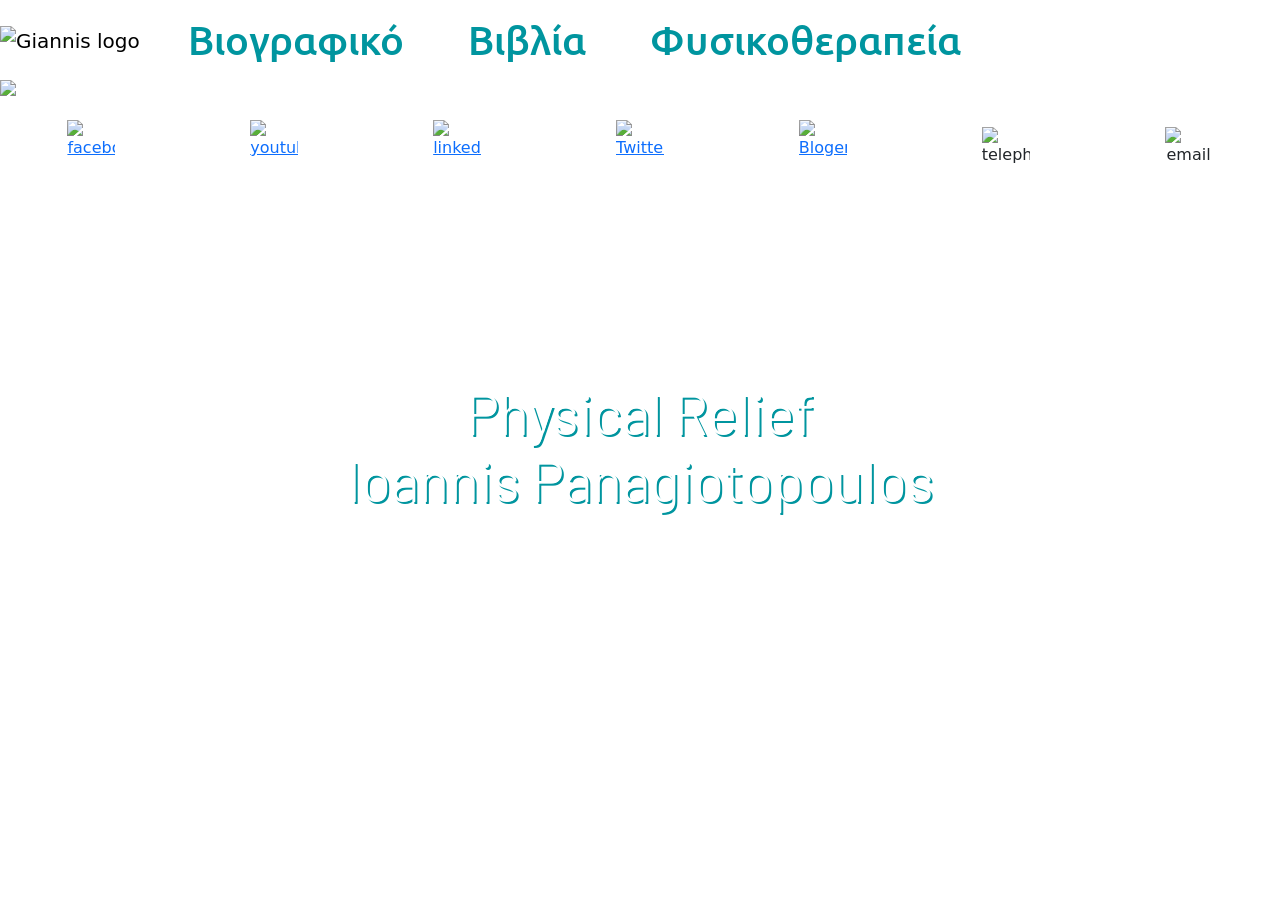
==== index.html @ 6d121d0d "Update index.html" ====
<!DOCTYPE html>
<html lang="el" dir="ltr">
  <head>
    <meta charset="utf-8">
    <meta name="viewport" content="width=device-width, initial-scale=1">
    <title>PRP- Physical Relief Panagiotopoulos</title>
    <meta name="description" content="Ιωάννης Παναγιωτόπουλος - Φυσικοθεραπευτής. Φυσικοθεραπεία, βιογραφικό και δημοσιεύσεις.">
    <meta property="og:title" content="Physical Relief - Ιωάννης Παναγιωτόπουλος">
    <meta property="og:description" content="Φυσικοθεραπευτής - Φυσικοθεραπεία, βιογραφικό και δημοσιεύσεις.">
    <meta property="og:image" content="images/Logo.png">
    <meta property="og:type" content="website">
    <link rel="icon" type="image/x-icon" href="/images/favicon.png">
    <link rel="stylesheet" href="stylesheet.css">
    <link href="https://cdn.jsdelivr.net/npm/bootstrap@5.3.3/dist/css/bootstrap.min.css" rel="stylesheet" integrity="sha384-QWTKZyjpPEjISv5WaRU9OFeRpok6YctnYmDr5pNlyT2bRjXh0JMhjY6hW+ALEwIH" crossorigin="anonymous">
    <link rel="preconnect" href="https://fonts.googleapis.com">
<link rel="preconnect" href="https://fonts.gstatic.com" crossorigin>
<link href="https://fonts.googleapis.com/css2?family=Barlow:wght@500;600&family=Montserrat:wght@500;600&family=Rajdhani:wght@500;600&family=Ubuntu:wght@300;400;500;700&display=swap" rel="stylesheet">
  </head>
  <body>
    <header>
  <nav class="navbar navbar-expand-lg navbar-light">
    <a class="navbar-brand" href="index.html"><img class="img-fluid" id="logo" src="images/Logo.png" alt="Giannis logo"></a>
    <button class="navbar-toggler" type="button" data-bs-toggle="collapse" data-bs-target="#navbarNav" aria-controls="navbarNav" aria-expanded="false" aria-label="Toggle navigation" id="burger">
      <span class="navbar-toggler-icon"></span>
    </button>
    <div class="collapse navbar-collapse display-6" id="navbarNav">
      <ul class="navbar-nav">
        <li class="nav-item mx-4">
          <a class="nav-link" href="bio.html">Βιογραφικό</a>
        </li>
        <li class="nav-item mx-4">
          <a class="nav-link" href="publications.html">Βιβλία</a>
        </li>
        <li class="nav-item mx-4">
          <a class="nav-link" href="fisikotherapia.html">Φυσικοθεραπεία</a>
        </li>
      </ul>
    </div>
  </nav>
</header>




    <!-- <a href="index.html"><img id="logo" src="images/Logo.png" alt="Giannis logo"></a>

    <ul>
      <li><a href="bio.html">Βιογραφία</a></li>
      <li><a href="publications.html">Δημοσιεύσεις</a></li>
    </ul> -->

    <div class="position-relative">
  <img src="images/background.jpg" class="image-fluid w-100" id="bgim">
</div>
<div class="position-absolute top-50 start-50 translate-middle">
  <div class="container">
    <h1 class="text-white text-center display-4" style="font-family: 'Barlow', sans-serif;">Physical Relief<br>Ioannis Panagiotopoulos</h1>
  </div>
</div>

  <footer>
  <nav class="container pt-4" id="social">
    <ul class="row list-unstyled text-center">
      <li class="col"><a href="https://www.facebook.com/prpfisikotherapia/?ref=pages_you_manage"><img class="img-fluid" loading="lazy" src="images/facebook.png" alt="facebook"></a></li>
      <li class="col"><a href="https://www.youtube.com/@IoannisPanagiotopoulosPT"><img class="img-fluid" loading="lazy" src="images/youtube.png" alt="youtube"></a></li>
      <li class="col"><a href="https://www.linkedin.com/search/results/all/?fetchDeterministicClustersOnly=false&heroEntityKey=urn%3Ali%3Afsd_profile%3AACoAAAlIhRABRoNO30Jxu5GEjvIgUoa2JkmndHs&keywords=ioannis%20panagiotopoulos%20pt%2Cbsc%2Coep%20leader%2Ciastm&origin=RICH_QUERY_SUGGESTION&position=1&searchId=ea7f6bdd-0ab8-49e4-b100-b72430d07ec7&sid=Y3v"><img class="img-fluid" loading="lazy" src="images/linkedin.png" alt="linkedin"></a></li>
      <li class="col"><a href="https://twitter.com/ipanagiot"><img class="img-fluid" loading="lazy" src="images/x-logo.svg" alt="Twitter"></a></li>
      <li class="col"><a href="http://prpanagiotopoulos.blogspot.com/"><img class="img-fluid" loading="lazy" src="images/Blogger.png" alt="Bloger"></a></li>
      <li class="col"><a href="tel:+306947004435" class="btn btn-transparent" id="telephone-btn"><img class="img-fluid" loading="lazy" src="images/telephone.png" alt="telephone"></a><div id="telephone-number"><b>694 700 44 35 </b></div></li>
      <li class="col"><a href="mailto:ipanagiot@yahoo.com" class="btn btn-transparent" id="email-btn"><img class="img-fluid" loading="lazy" src="images/email.svg.png" alt="email"></a><div class="" id="email-number"><b>ipanagiot@yahoo.com </b></div></li>
    </ul>
  </nav>
</footer>




   <script src="script.js"></script>
</html>
---- stylesheet.css ----
#social ul li img {
    max-width: 3em;
    max-height: 3em;
    align-content: center;
    }

#navbarNav{
  font-family: 'Ubuntu';
  font-weight: 500;
  }

h1 {
  text-shadow: 2px 2px rgba(0,149,159,1);

}

#bgim {
  max-height: 55em;
  display: flex;
}

.navbar-nav .nav-item .nav-link {
  color: rgba(0, 149, 159, 1);
}

.navbar-nav .nav-item .nav-link:hover {
  color: #f29e23;
}

#social {
  max-width: 100%;
}

#email-number {
  display: none;
}

#telephone-number {
  display: none;
}

#bio-lbl {
  font-family: 'Ubuntu';
  color: rgba(0,149,159,0.1);
  text-align: center;

}

#bioheader {
  background-color: rgba(0,149,159,0.1);
  height: 55em;
}

.pubico {
  margin-top: 3em;
}

figcaption {
  font-family: "Ubuntu";
}

#biotext {
  font-family: "Ubuntu";
  font-size:1.6em;
  margin: 0.5em;
  overflow-y: auto;
}

#biobdy {
  background-color: rgba(0,149,159,0.1);
  height: 55em;
}

#imggian {
  width: 10%;
  float: left;
  margin: 0.5em;
}

.col {
  padding-left: 0;
  padding-right: 0;
}

button {
  padding-left: 0;
  padding-right: 0;
  margin: 0;
  height:48px;
  width: 48px;
}

.kimeno {
  padding: 0 10em;
}

@media only screen and (max-width: 600px) {
  .kimeno {
    display: none;
  }

  #biotext {
    font-size: 1em;
  }
}
/* Prevent any element from causing horizontal scroll on mobile */
* {
  box-sizing: border-box;
}

img {
  max-width: 100%;
  height: auto;
}

@media (max-width: 768px) {
  body {
    font-size: 16px;
    padding: 0 12px;
  }

  nav, header {
    flex-direction: column;
    align-items: center;
    text-align: center;
  }

  nav a, nav img {
    margin: 6px 0;
  }

  h1, h2 {
    font-size: 1.4em;
  }

  /* stack social icons instead of a tight row */
  ul {
    display: flex;
    flex-wrap: wrap;
    justify-content: center;
    gap: 10px;
  }
}
img {
  max-width: 100%;
  height: auto;
}
@media (max-width: 768px) {
  nav {
    flex-direction: column;
    align-items: center;
    text-align: center;
  }
  nav a {
    margin: 8px 0;
    font-size: 1.1em; /* easier to tap */
  }
}
@media (max-width: 768px) {
  body {
    font-size: 17px;
    line-height: 1.6;
    padding: 0 16px;
  }
}
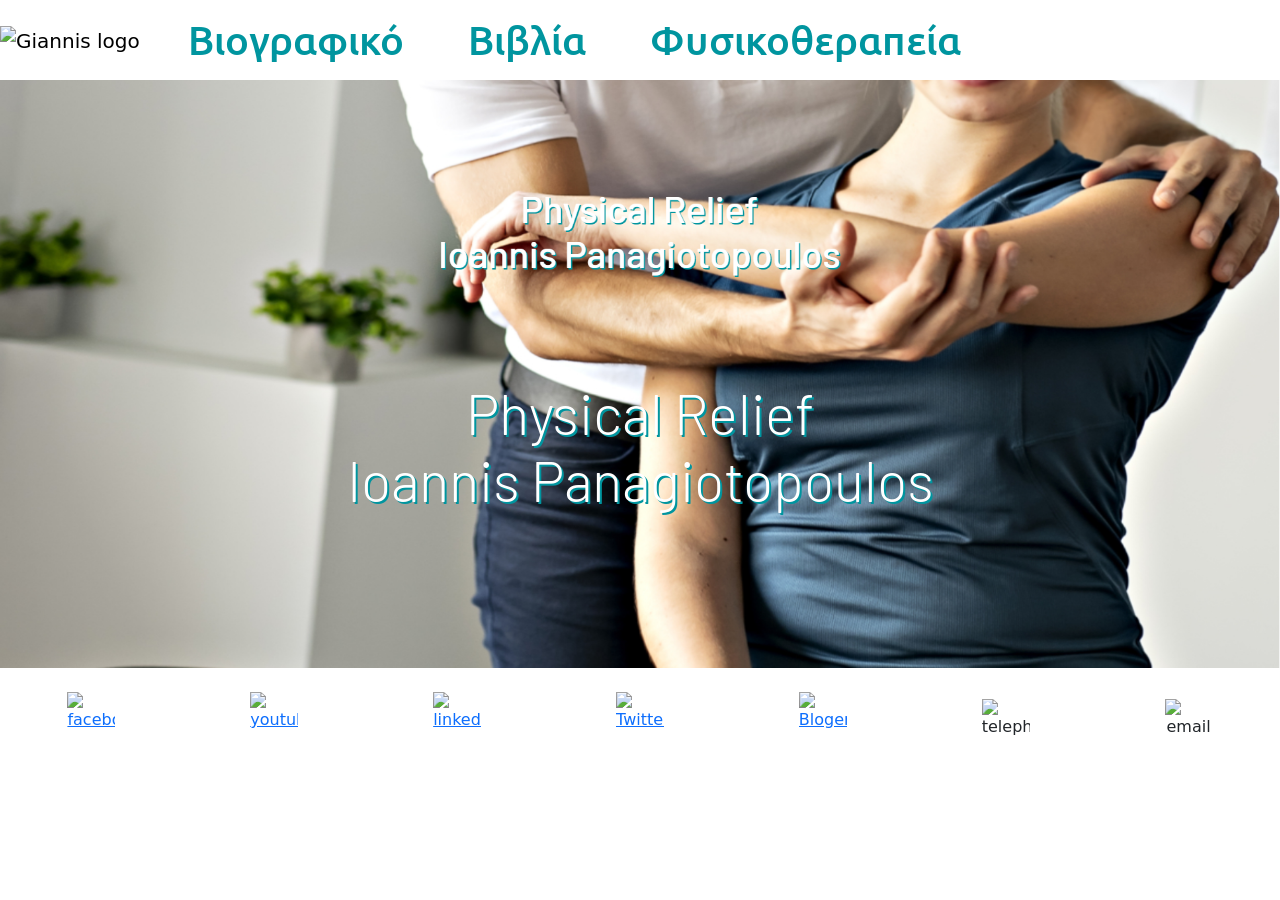
==== commit 927eda82: "Update index.html" ====
--- a/index.html
+++ b/index.html
@@ -50,7 +50,7 @@
     </ul> -->
 
     <div class="position-relative">
-  <img src="images/background.jpg" class="image-fluid w-100" id="bgim">
+  <img src="images/NEW BACKGROUND.png" class="image-fluid w-100" id="bgim">
 </div>
 <div class="position-absolute top-50 start-50 translate-middle">
   <div class="container">
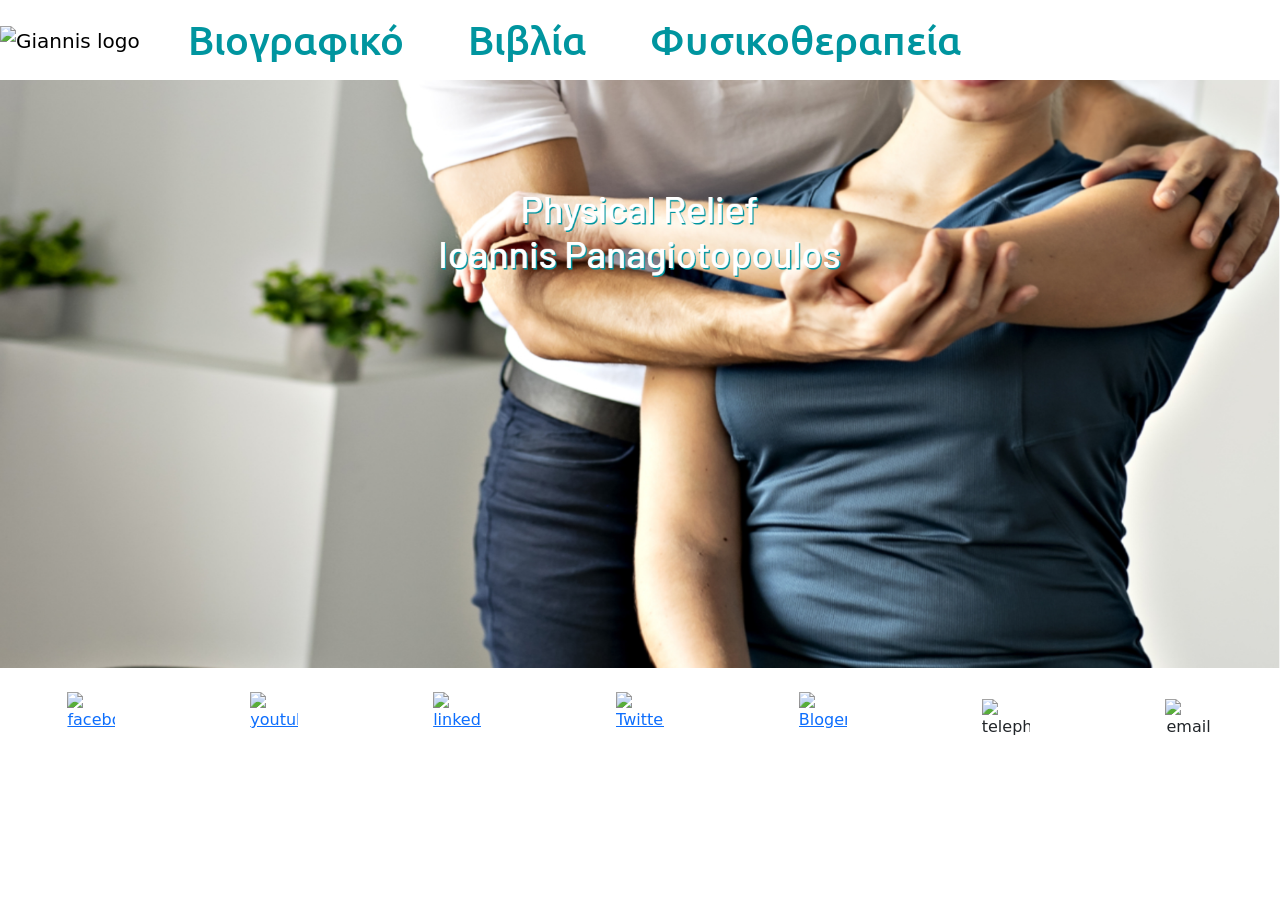
==== commit f389ce40: "Update index.html" ====
--- a/index.html
+++ b/index.html
@@ -3,7 +3,6 @@
   <head>
     <meta charset="utf-8">
     <meta name="viewport" content="width=device-width, initial-scale=1">
-    <title>PRP- Physical Relief Panagiotopoulos</title>
     <meta name="description" content="Ιωάννης Παναγιωτόπουλος - Φυσικοθεραπευτής. Φυσικοθεραπεία, βιογραφικό και δημοσιεύσεις.">
     <meta property="og:title" content="Physical Relief - Ιωάννης Παναγιωτόπουλος">
     <meta property="og:description" content="Φυσικοθεραπευτής - Φυσικοθεραπεία, βιογραφικό και δημοσιεύσεις.">
@@ -52,11 +51,6 @@
     <div class="position-relative">
   <img src="images/NEW BACKGROUND.png" class="image-fluid w-100" id="bgim">
 </div>
-<div class="position-absolute top-50 start-50 translate-middle">
-  <div class="container">
-    <h1 class="text-white text-center display-4" style="font-family: 'Barlow', sans-serif;">Physical Relief<br>Ioannis Panagiotopoulos</h1>
-  </div>
-</div>
 
   <footer>
   <nav class="container pt-4" id="social">
